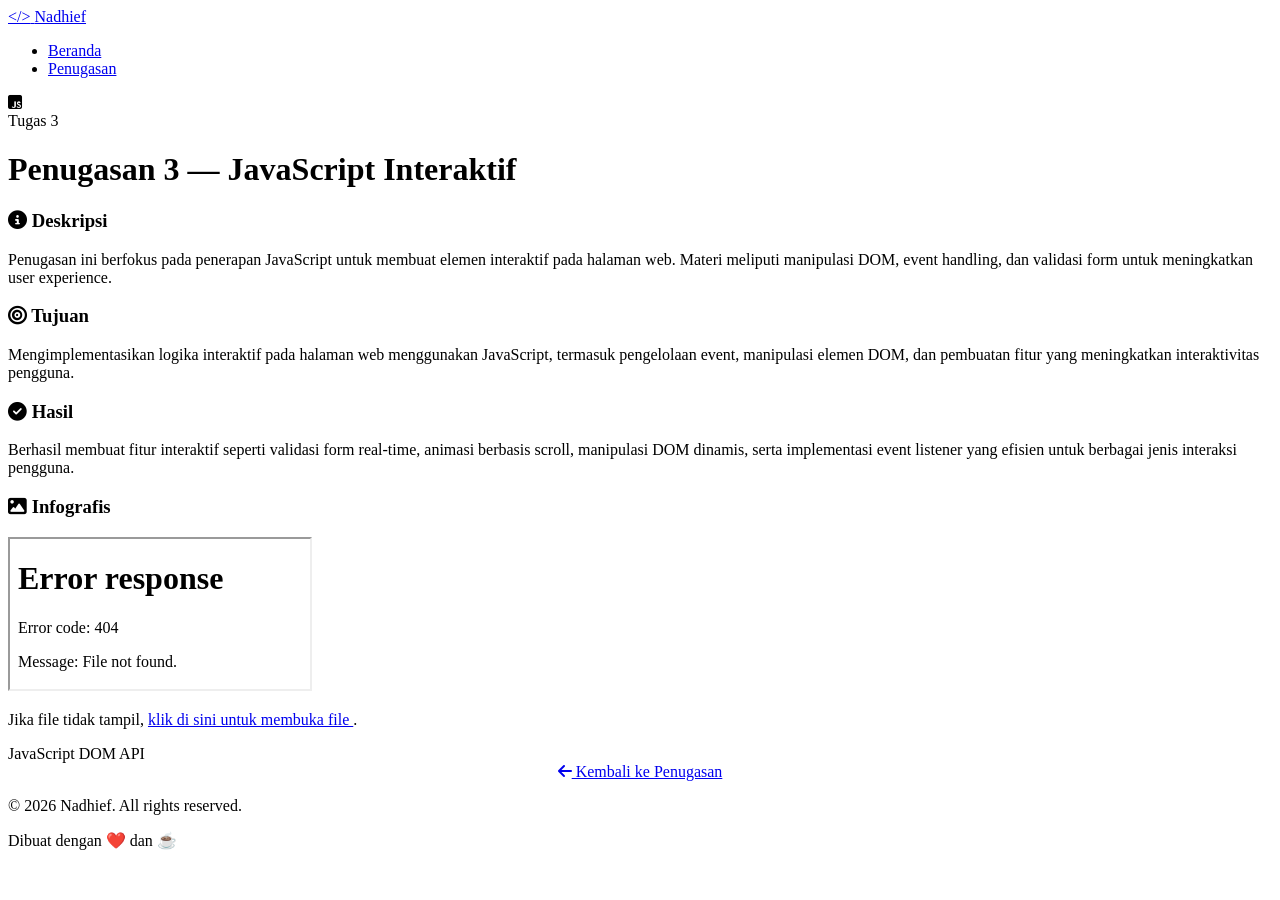
==== penugasan3.html @ 4822ac49 "Add files via upload" ====
<!DOCTYPE html>
<html lang="id">

<head>
    <meta charset="UTF-8" />
    <meta name="viewport" content="width=device-width, initial-scale=1.0" />
    <meta name="description" content="Penugasan 3 — JavaScript Interaktif" />
    <title>Penugasan 3 — Nadhief</title>

    <link rel="preconnect" href="https://fonts.googleapis.com" />
    <link rel="preconnect" href="https://fonts.gstatic.com" crossorigin />
    <link href="https://fonts.googleapis.com/css2?family=Inter:wght@300;400;500;600;700;800;900&display=swap"
        rel="stylesheet" />
    <link rel="stylesheet" href="https://cdnjs.cloudflare.com/ajax/libs/font-awesome/6.5.1/css/all.min.css" />
    <link rel="stylesheet" href="css/style.css" />
</head>

<body>

    <!-- Navbar -->
    <nav id="navbar" class="navbar scrolled">
        <div class="container navbar__inner">
            <a href="index.html" class="navbar__logo">
                <span class="navbar__logo-icon">&lt;/&gt;</span>
                <span class="navbar__logo-text">Nadhief</span>
            </a>
            <ul class="navbar__menu">
                <li class="navbar__menu-item"><a href="index.html#beranda">Beranda</a></li>
                <li class="navbar__menu-item"><a href="index.html#penugasan">Penugasan</a></li>
            </ul>
        </div>
    </nav>

    <!-- ============================================================
       DETAIL PENUGASAN 3
       Update konten di bawah sesuai tugas yang dikerjakan
       ============================================================ -->
    <main class="assignment-detail">
        <div class="container">
            <div class="assignment-detail__header reveal-up">
                <div class="assignment-detail__icon"><i class="fab fa-js-square"></i></div>
                <div class="assignment-detail__number">Tugas 3</div>
                <h1 class="assignment-detail__title">Penugasan 3 — JavaScript Interaktif</h1>
            </div>

            <div class="assignment-detail__content">
                <!-- Deskripsi -->
                <div class="assignment-detail__card reveal-up">
                    <h3><i class="fas fa-info-circle"></i> Deskripsi</h3>
                    <p>
                        Penugasan ini berfokus pada penerapan JavaScript untuk membuat elemen
                        interaktif pada halaman web. Materi meliputi manipulasi DOM, event handling,
                        dan validasi form untuk meningkatkan user experience.
                    </p>
                </div>

                <!-- Tujuan -->
                <div class="assignment-detail__card reveal-up">
                    <h3><i class="fas fa-bullseye"></i> Tujuan</h3>
                    <p>
                        Mengimplementasikan logika interaktif pada halaman web menggunakan JavaScript,
                        termasuk pengelolaan event, manipulasi elemen DOM, dan pembuatan fitur
                        yang meningkatkan interaktivitas pengguna.
                    </p>
                </div>

                <!-- Hasil -->
                <div class="assignment-detail__card reveal-up">
                    <h3><i class="fas fa-check-circle"></i> Hasil</h3>
                    <p>
                        Berhasil membuat fitur interaktif seperti validasi form real-time,
                        animasi berbasis scroll, manipulasi DOM dinamis, serta implementasi
                        event listener yang efisien untuk berbagai jenis interaksi pengguna.
                    </p>
                </div>

                <!-- File Tugas - Infografis -->
                <div class="assignment-detail__card assignment-detail__file-card reveal-up">
                    <h3><i class="fas fa-image"></i> Infografis</h3>
                    <div class="pdf-viewer">
                        <iframe src="Biru Ilustrasi Pendidikan Digital Infografis.pdf" class="pdf-viewer__frame"
                            title="Biru Ilustrasi Pendidikan Digital Infografis">
                        </iframe>
                        <p class="pdf-viewer__fallback">
                            Jika file tidak tampil,
                            <a href="Biru Ilustrasi Pendidikan Digital Infografis.pdf" target="_blank">
                                klik di sini untuk membuka file
                            </a>.
                        </p>
                    </div>
                </div>

                <!-- Tech Stack -->
                <div class="assignment-detail__tags reveal-up">
                    <span class="penugasan__tag">JavaScript</span>
                    <span class="penugasan__tag">DOM API</span>
                </div>

                <!-- Tombol kembali -->
                <div style="text-align: center;">
                    <a href="index.html#penugasan" class="assignment-detail__back reveal-up">
                        <i class="fas fa-arrow-left"></i> Kembali ke Penugasan
                    </a>
                </div>
            </div>
        </div>
    </main>

    <!-- Footer -->
    <footer class="footer">
        <div class="container footer__inner">
            <p class="footer__copyright">© 2026 Nadhief. All rights reserved.</p>
            <p class="footer__tagline">Dibuat dengan ❤️ dan ☕</p>
        </div>
    </footer>

    <script>
        document.addEventListener("DOMContentLoaded", () => {
            const reveals = document.querySelectorAll(".reveal-up, .reveal-left, .reveal-right, .reveal-scale");
            const observer = new IntersectionObserver((entries) => {
                entries.forEach(entry => {
                    if (entry.isIntersecting) entry.target.classList.add("visible");
                });
            }, { threshold: 0.1 });
            reveals.forEach(el => observer.observe(el));
        });
    </script>
</body>

</html>
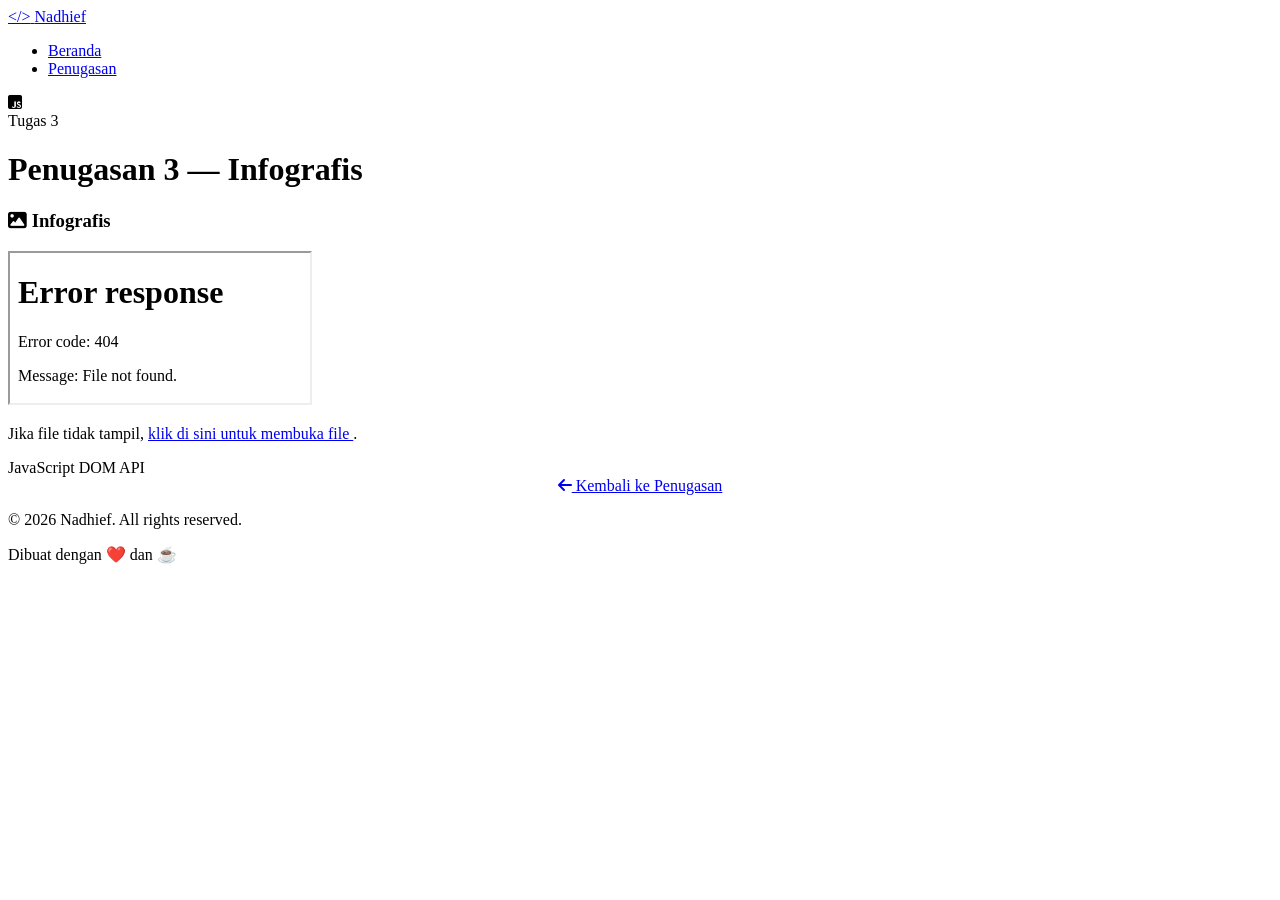
==== commit ecd85d3f: "Update assignment details and infographics" ====
--- a/penugasan3.html
+++ b/penugasan3.html
@@ -31,49 +31,16 @@
         </div>
     </nav>
 
-    <!-- ============================================================
-       DETAIL PENUGASAN 3
-       Update konten di bawah sesuai tugas yang dikerjakan
-       ============================================================ -->
+
     <main class="assignment-detail">
         <div class="container">
             <div class="assignment-detail__header reveal-up">
                 <div class="assignment-detail__icon"><i class="fab fa-js-square"></i></div>
                 <div class="assignment-detail__number">Tugas 3</div>
-                <h1 class="assignment-detail__title">Penugasan 3 — JavaScript Interaktif</h1>
+                <h1 class="assignment-detail__title">Penugasan 3 — Infografis</h1>
             </div>
 
-            <div class="assignment-detail__content">
-                <!-- Deskripsi -->
-                <div class="assignment-detail__card reveal-up">
-                    <h3><i class="fas fa-info-circle"></i> Deskripsi</h3>
-                    <p>
-                        Penugasan ini berfokus pada penerapan JavaScript untuk membuat elemen
-                        interaktif pada halaman web. Materi meliputi manipulasi DOM, event handling,
-                        dan validasi form untuk meningkatkan user experience.
-                    </p>
-                </div>
-
-                <!-- Tujuan -->
-                <div class="assignment-detail__card reveal-up">
-                    <h3><i class="fas fa-bullseye"></i> Tujuan</h3>
-                    <p>
-                        Mengimplementasikan logika interaktif pada halaman web menggunakan JavaScript,
-                        termasuk pengelolaan event, manipulasi elemen DOM, dan pembuatan fitur
-                        yang meningkatkan interaktivitas pengguna.
-                    </p>
-                </div>
-
-                <!-- Hasil -->
-                <div class="assignment-detail__card reveal-up">
-                    <h3><i class="fas fa-check-circle"></i> Hasil</h3>
-                    <p>
-                        Berhasil membuat fitur interaktif seperti validasi form real-time,
-                        animasi berbasis scroll, manipulasi DOM dinamis, serta implementasi
-                        event listener yang efisien untuk berbagai jenis interaksi pengguna.
-                    </p>
-                </div>
-
+         
                 <!-- File Tugas - Infografis -->
                 <div class="assignment-detail__card assignment-detail__file-card reveal-up">
                     <h3><i class="fas fa-image"></i> Infografis</h3>
@@ -127,4 +94,5 @@
     </script>
 </body>
 
-</html>+
+</html>
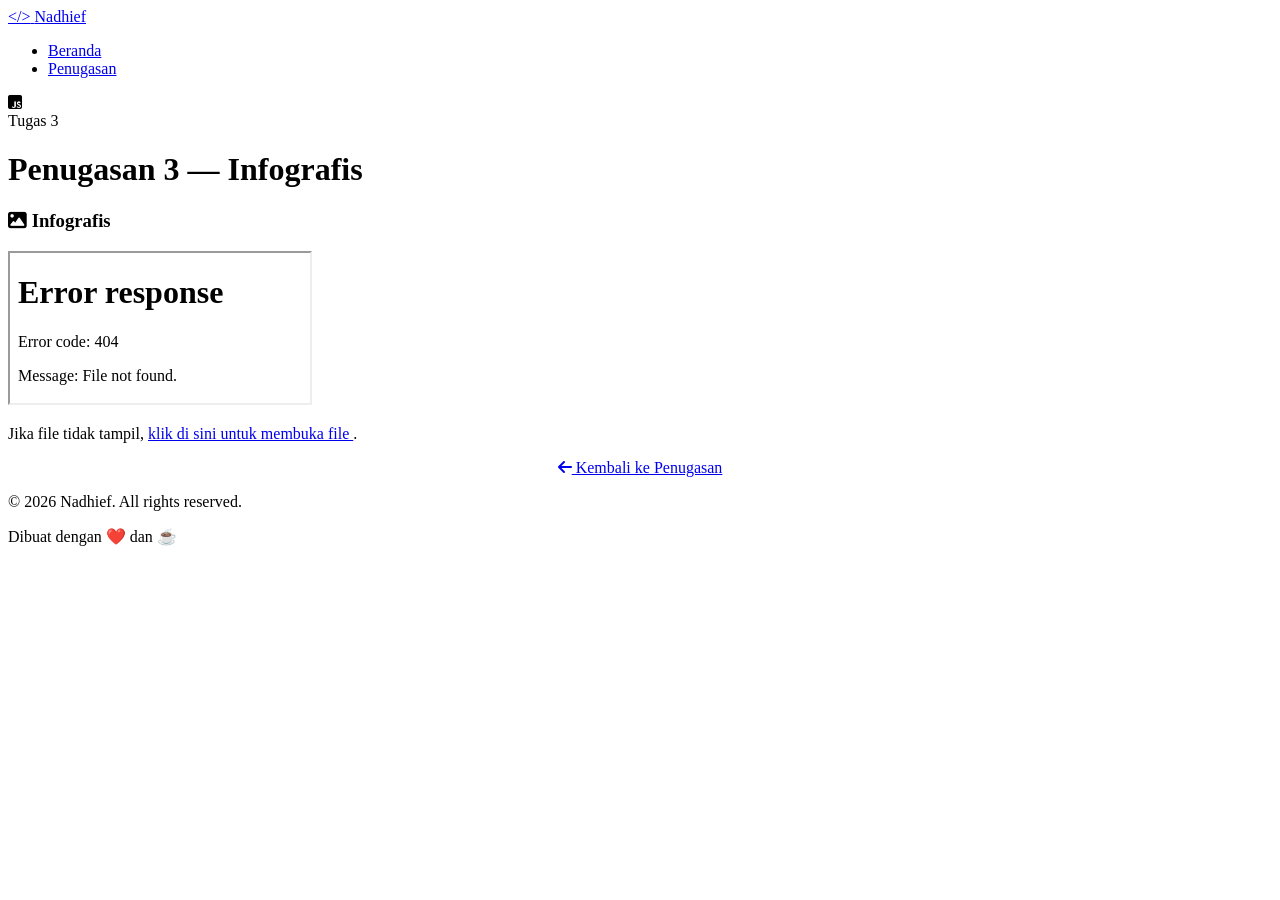
==== commit 151c94b3: "Update penugasan3.html" ====
--- a/penugasan3.html
+++ b/penugasan3.html
@@ -57,11 +57,6 @@
                     </div>
                 </div>
 
-                <!-- Tech Stack -->
-                <div class="assignment-detail__tags reveal-up">
-                    <span class="penugasan__tag">JavaScript</span>
-                    <span class="penugasan__tag">DOM API</span>
-                </div>
 
                 <!-- Tombol kembali -->
                 <div style="text-align: center;">
@@ -96,3 +91,4 @@
 
 
 </html>
+
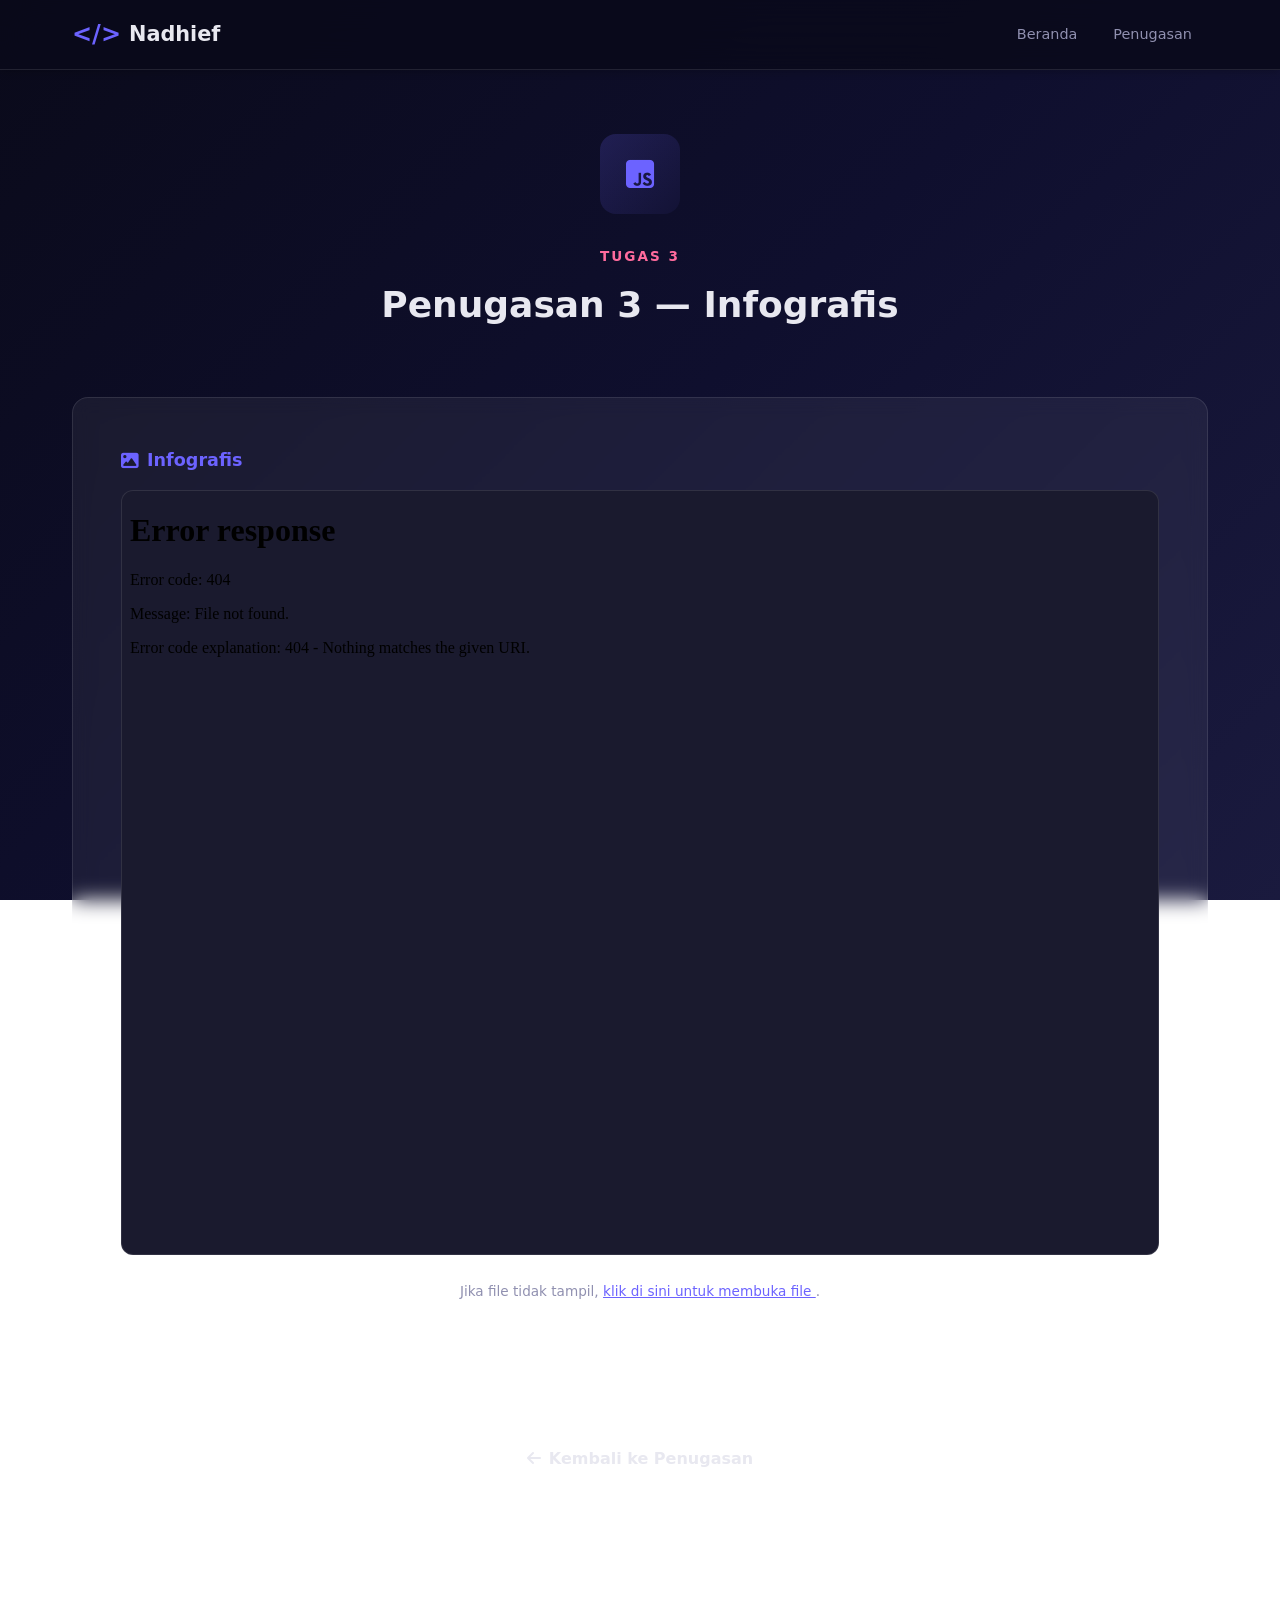
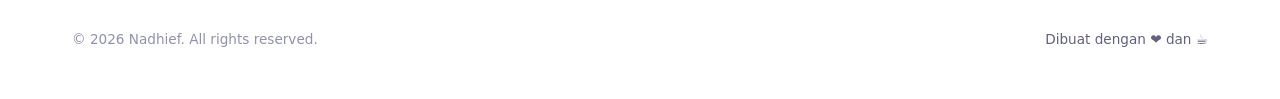
==== commit 82ba1c1c: "koreksi peletakkan file salah" ====
--- a/penugasan3.html
+++ b/penugasan3.html
@@ -12,7 +12,7 @@
     <link href="https://fonts.googleapis.com/css2?family=Inter:wght@300;400;500;600;700;800;900&display=swap"
         rel="stylesheet" />
     <link rel="stylesheet" href="https://cdnjs.cloudflare.com/ajax/libs/font-awesome/6.5.1/css/all.min.css" />
-    <link rel="stylesheet" href="css/style.css" />
+    <link rel="stylesheet" href="style.css" />
 </head>
 
 <body>
@@ -40,31 +40,31 @@
                 <h1 class="assignment-detail__title">Penugasan 3 — Infografis</h1>
             </div>
 
-         
-                <!-- File Tugas - Infografis -->
-                <div class="assignment-detail__card assignment-detail__file-card reveal-up">
-                    <h3><i class="fas fa-image"></i> Infografis</h3>
-                    <div class="pdf-viewer">
-                        <iframe src="Biru Ilustrasi Pendidikan Digital Infografis.pdf" class="pdf-viewer__frame"
-                            title="Biru Ilustrasi Pendidikan Digital Infografis">
-                        </iframe>
-                        <p class="pdf-viewer__fallback">
-                            Jika file tidak tampil,
-                            <a href="Biru Ilustrasi Pendidikan Digital Infografis.pdf" target="_blank">
-                                klik di sini untuk membuka file
-                            </a>.
-                        </p>
-                    </div>
+
+            <!-- File Tugas - Infografis -->
+            <div class="assignment-detail__card assignment-detail__file-card reveal-up">
+                <h3><i class="fas fa-image"></i> Infografis</h3>
+                <div class="pdf-viewer">
+                    <iframe src="Biru Ilustrasi Pendidikan Digital Infografis.pdf" class="pdf-viewer__frame"
+                        title="Biru Ilustrasi Pendidikan Digital Infografis">
+                    </iframe>
+                    <p class="pdf-viewer__fallback">
+                        Jika file tidak tampil,
+                        <a href="Biru Ilustrasi Pendidikan Digital Infografis.pdf" target="_blank">
+                            klik di sini untuk membuka file
+                        </a>.
+                    </p>
                 </div>
+            </div>
 
 
-                <!-- Tombol kembali -->
-                <div style="text-align: center;">
-                    <a href="index.html#penugasan" class="assignment-detail__back reveal-up">
-                        <i class="fas fa-arrow-left"></i> Kembali ke Penugasan
-                    </a>
-                </div>
+            <!-- Tombol kembali -->
+            <div style="text-align: center;">
+                <a href="index.html#penugasan" class="assignment-detail__back reveal-up">
+                    <i class="fas fa-arrow-left"></i> Kembali ke Penugasan
+                </a>
             </div>
+        </div>
         </div>
     </main>
 
@@ -91,4 +91,3 @@
 
 
 </html>
-
--- a/style.css
+++ b/style.css
@@ -0,0 +1,1830 @@
+/**
+ * ============================================================
+ *  STYLE.CSS — Design System & Styling Website Portofolio
+ * ============================================================
+ *  Struktur file:
+ *  1. CSS Custom Properties (variabel warna, font, dll)
+ *  2. Reset & Base Styles
+ *  3. Utility Classes
+ *  4. Loader
+ *  5. Navbar
+ *  6. Hero / Beranda
+ *  7. Section Common
+ *  8. Profil Diri
+ *  9. Skill & Minat
+ * 10. Penugasan
+ * 11. Portofolio
+ * 12. Kontak
+ * 13. Footer
+ * 14. Animations & Scroll Reveal
+ * 15. Responsive (Mobile / Tablet)
+ *
+ *  CARA UPDATE WARNA / TEMA:
+ *  Ubah variabel di bawah bagian ":root" untuk mengganti
+ *  warna utama, font, dan spacing secara global.
+ * ============================================================
+ */
+
+/* ──────────────────────────────────────────────
+ *  1. CSS CUSTOM PROPERTIES
+ *  Update tema warna di sini
+ * ────────────────────────────────────────────── */
+:root {
+  /* Warna utama */
+  --clr-primary: #6C63FF;
+  --clr-primary-rgb: 108, 99, 255;
+  --clr-secondary: #FF6B9D;
+  --clr-accent: #00D4AA;
+
+  /* Background gradients */
+  --clr-bg-start: #0a0a1a;
+  --clr-bg-mid: #0f0f2e;
+  --clr-bg-end: #1a1a3e;
+
+  /* Surface / Card */
+  --clr-surface: rgba(255, 255, 255, 0.04);
+  --clr-surface-hover: rgba(255, 255, 255, 0.08);
+  --clr-glass: rgba(255, 255, 255, 0.06);
+  --clr-glass-border: rgba(255, 255, 255, 0.1);
+
+  /* Teks */
+  --clr-text: #e8e8f0;
+  --clr-text-muted: #9090b0;
+  --clr-text-dim: #606080;
+
+  /* Font */
+  --font-main: 'Inter', system-ui, -apple-system, sans-serif;
+
+  /* Spacing */
+  --space-xs: 0.25rem;
+  --space-sm: 0.5rem;
+  --space-md: 1rem;
+  --space-lg: 1.5rem;
+  --space-xl: 2rem;
+  --space-2xl: 3rem;
+  --space-3xl: 4rem;
+  --space-4xl: 6rem;
+
+  /* Border radius */
+  --radius-sm: 8px;
+  --radius-md: 12px;
+  --radius-lg: 16px;
+  --radius-xl: 24px;
+  --radius-full: 50%;
+
+  /* Shadow */
+  --shadow-sm: 0 2px 8px rgba(0, 0, 0, 0.2);
+  --shadow-md: 0 4px 16px rgba(0, 0, 0, 0.3);
+  --shadow-lg: 0 8px 32px rgba(0, 0, 0, 0.4);
+  --shadow-glow: 0 0 20px rgba(var(--clr-primary-rgb), 0.3);
+
+  /* Transition */
+  --transition-fast: 0.2s ease;
+  --transition-normal: 0.3s ease;
+  --transition-slow: 0.5s ease;
+
+  /* Navbar height */
+  --navbar-h: 70px;
+}
+
+/* ──────────────────────────────────────────────
+ *  2. RESET & BASE
+ * ────────────────────────────────────────────── */
+*,
+*::before,
+*::after {
+  margin: 0;
+  padding: 0;
+  box-sizing: border-box;
+}
+
+html {
+  scroll-behavior: smooth;
+  scroll-padding-top: var(--navbar-h);
+}
+
+body {
+  font-family: var(--font-main);
+  font-size: 16px;
+  line-height: 1.6;
+  color: var(--clr-text);
+  background: linear-gradient(135deg, var(--clr-bg-start), var(--clr-bg-mid), var(--clr-bg-end));
+  background-attachment: fixed;
+  min-height: 100vh;
+  overflow-x: hidden;
+}
+
+a {
+  color: var(--clr-primary);
+  text-decoration: none;
+  transition: color var(--transition-fast);
+}
+
+a:hover {
+  color: var(--clr-secondary);
+}
+
+img {
+  max-width: 100%;
+  display: block;
+}
+
+ul,
+ol {
+  list-style: none;
+}
+
+/* ──────────────────────────────────────────────
+ *  3. UTILITY CLASSES
+ * ────────────────────────────────────────────── */
+.container {
+  width: 100%;
+  max-width: 1200px;
+  margin: 0 auto;
+  padding: 0 var(--space-xl);
+}
+
+.btn {
+  display: inline-flex;
+  align-items: center;
+  gap: var(--space-sm);
+  padding: 0.75rem 1.75rem;
+  border-radius: var(--radius-md);
+  font-family: var(--font-main);
+  font-size: 0.95rem;
+  font-weight: 600;
+  cursor: pointer;
+  border: none;
+  transition: all var(--transition-normal);
+  text-decoration: none;
+}
+
+.btn--primary {
+  background: linear-gradient(135deg, var(--clr-primary), #8b83ff);
+  color: #fff;
+  box-shadow: var(--shadow-glow);
+}
+
+.btn--primary:hover {
+  transform: translateY(-2px);
+  box-shadow: 0 0 30px rgba(var(--clr-primary-rgb), 0.5);
+  color: #fff;
+}
+
+.btn--outline {
+  background: transparent;
+  color: var(--clr-text);
+  border: 2px solid var(--clr-glass-border);
+  backdrop-filter: blur(4px);
+}
+
+.btn--outline:hover {
+  border-color: var(--clr-primary);
+  color: var(--clr-primary);
+  transform: translateY(-2px);
+}
+
+/* ──────────────────────────────────────────────
+ *  4. LOADER
+ * ────────────────────────────────────────────── */
+.loader {
+  position: fixed;
+  inset: 0;
+  z-index: 9999;
+  display: flex;
+  flex-direction: column;
+  align-items: center;
+  justify-content: center;
+  background: var(--clr-bg-start);
+  transition: opacity 0.5s ease, visibility 0.5s ease;
+}
+
+.loader.hidden {
+  opacity: 0;
+  visibility: hidden;
+}
+
+.loader__spinner {
+  width: 48px;
+  height: 48px;
+  border: 3px solid var(--clr-glass-border);
+  border-top-color: var(--clr-primary);
+  border-radius: 50%;
+  animation: spin 0.8s linear infinite;
+}
+
+.loader__text {
+  margin-top: var(--space-md);
+  color: var(--clr-text-muted);
+  font-size: 0.9rem;
+}
+
+@keyframes spin {
+  to {
+    transform: rotate(360deg);
+  }
+}
+
+/* ──────────────────────────────────────────────
+ *  5. NAVBAR
+ * ────────────────────────────────────────────── */
+.navbar {
+  position: fixed;
+  top: 0;
+  left: 0;
+  width: 100%;
+  height: var(--navbar-h);
+  z-index: 1000;
+  transition: all var(--transition-normal);
+}
+
+.navbar.scrolled {
+  background: rgba(10, 10, 26, 0.85);
+  backdrop-filter: blur(20px);
+  border-bottom: 1px solid var(--clr-glass-border);
+  box-shadow: var(--shadow-sm);
+}
+
+.navbar__inner {
+  display: flex;
+  align-items: center;
+  justify-content: space-between;
+  height: 100%;
+}
+
+.navbar__logo {
+  display: flex;
+  align-items: center;
+  gap: var(--space-sm);
+  font-size: 1.3rem;
+  font-weight: 700;
+  color: var(--clr-text);
+  text-decoration: none;
+}
+
+.navbar__logo:hover {
+  color: var(--clr-primary);
+}
+
+.navbar__logo-icon {
+  color: var(--clr-primary);
+  font-size: 1.5rem;
+}
+
+.navbar__menu {
+  display: flex;
+  align-items: center;
+  gap: var(--space-xs);
+}
+
+.navbar__menu-item a {
+  display: block;
+  padding: 0.5rem 1rem;
+  color: var(--clr-text-muted);
+  font-size: 0.9rem;
+  font-weight: 500;
+  border-radius: var(--radius-sm);
+  transition: all var(--transition-fast);
+}
+
+.navbar__menu-item a:hover,
+.navbar__menu-item a.active {
+  color: var(--clr-primary);
+  background: rgba(var(--clr-primary-rgb), 0.1);
+}
+
+/* Hamburger */
+.navbar__toggle {
+  display: none;
+  flex-direction: column;
+  justify-content: center;
+  gap: 5px;
+  width: 32px;
+  height: 32px;
+  background: none;
+  border: none;
+  cursor: pointer;
+  padding: 0;
+}
+
+.navbar__toggle-line {
+  display: block;
+  width: 100%;
+  height: 2px;
+  background: var(--clr-text);
+  border-radius: 2px;
+  transition: all var(--transition-fast);
+}
+
+.navbar__toggle.open .navbar__toggle-line:nth-child(1) {
+  transform: translateY(7px) rotate(45deg);
+}
+
+.navbar__toggle.open .navbar__toggle-line:nth-child(2) {
+  opacity: 0;
+}
+
+.navbar__toggle.open .navbar__toggle-line:nth-child(3) {
+  transform: translateY(-7px) rotate(-45deg);
+}
+
+/* ──────────────────────────────────────────────
+ *  6. HERO / BERANDA
+ * ────────────────────────────────────────────── */
+.hero {
+  position: relative;
+  min-height: 100vh;
+  display: flex;
+  align-items: center;
+  justify-content: center;
+  overflow: hidden;
+}
+
+.hero__particles {
+  position: absolute;
+  inset: 0;
+  pointer-events: none;
+}
+
+.hero__particle {
+  position: absolute;
+  width: 4px;
+  height: 4px;
+  background: rgba(var(--clr-primary-rgb), 0.4);
+  border-radius: 50%;
+  animation: floatParticle 6s ease-in-out infinite;
+}
+
+@keyframes floatParticle {
+
+  0%,
+  100% {
+    transform: translateY(0) scale(1);
+    opacity: 0.4;
+  }
+
+  50% {
+    transform: translateY(-30px) scale(1.5);
+    opacity: 1;
+  }
+}
+
+.hero__content {
+  text-align: center;
+  z-index: 1;
+}
+
+.hero__greeting {
+  font-size: 1.25rem;
+  color: var(--clr-text-muted);
+  font-weight: 400;
+  margin-bottom: var(--space-sm);
+}
+
+.hero__name {
+  font-size: clamp(2.5rem, 8vw, 5rem);
+  font-weight: 900;
+  background: linear-gradient(135deg, var(--clr-primary), var(--clr-secondary), var(--clr-accent));
+  -webkit-background-clip: text;
+  -webkit-text-fill-color: transparent;
+  background-clip: text;
+  line-height: 1.1;
+  margin-bottom: var(--space-md);
+}
+
+.hero__typing-wrapper {
+  font-size: clamp(1.1rem, 3vw, 1.5rem);
+  color: var(--clr-text-muted);
+  margin-bottom: var(--space-lg);
+  min-height: 2rem;
+}
+
+.hero__typing-text {
+  color: var(--clr-primary);
+  font-weight: 600;
+}
+
+.hero__typing-cursor {
+  animation: blink 0.7s step-end infinite;
+  color: var(--clr-primary);
+  font-weight: 300;
+}
+
+@keyframes blink {
+  50% {
+    opacity: 0;
+  }
+}
+
+.hero__subtitle {
+  font-size: 1.05rem;
+  color: var(--clr-text-muted);
+  max-width: 600px;
+  margin: 0 auto var(--space-2xl);
+  line-height: 1.7;
+}
+
+.hero__cta {
+  display: flex;
+  gap: var(--space-md);
+  justify-content: center;
+  flex-wrap: wrap;
+}
+
+/* Scroll indicator */
+.hero__scroll-indicator {
+  position: absolute;
+  bottom: 2rem;
+  left: 50%;
+  transform: translateX(-50%);
+  display: flex;
+  flex-direction: column;
+  align-items: center;
+  gap: var(--space-sm);
+  color: var(--clr-text-dim);
+  font-size: 0.75rem;
+  text-decoration: none;
+  animation: bobUpDown 2s ease-in-out infinite;
+}
+
+.hero__scroll-mouse {
+  width: 24px;
+  height: 38px;
+  border: 2px solid var(--clr-text-dim);
+  border-radius: 12px;
+  position: relative;
+}
+
+.hero__scroll-wheel {
+  position: absolute;
+  top: 6px;
+  left: 50%;
+  transform: translateX(-50%);
+  width: 4px;
+  height: 8px;
+  background: var(--clr-primary);
+  border-radius: 2px;
+  animation: scrollWheel 1.5s ease-in-out infinite;
+}
+
+@keyframes scrollWheel {
+  0% {
+    opacity: 1;
+    transform: translateX(-50%) translateY(0);
+  }
+
+  100% {
+    opacity: 0;
+    transform: translateX(-50%) translateY(12px);
+  }
+}
+
+@keyframes bobUpDown {
+
+  0%,
+  100% {
+    transform: translateX(-50%) translateY(0);
+  }
+
+  50% {
+    transform: translateX(-50%) translateY(-8px);
+  }
+}
+
+/* ──────────────────────────────────────────────
+ *  7. SECTION COMMON
+ * ────────────────────────────────────────────── */
+.section {
+  padding: var(--space-4xl) 0;
+  position: relative;
+}
+
+.section:nth-child(even)::before {
+  content: '';
+  position: absolute;
+  inset: 0;
+  background: rgba(255, 255, 255, 0.01);
+  pointer-events: none;
+}
+
+.section__title {
+  font-size: clamp(1.75rem, 4vw, 2.25rem);
+  font-weight: 800;
+  text-align: center;
+  margin-bottom: var(--space-sm);
+  display: flex;
+  align-items: center;
+  justify-content: center;
+  gap: var(--space-md);
+}
+
+.section__title-icon {
+  display: inline-flex;
+  align-items: center;
+  justify-content: center;
+  width: 48px;
+  height: 48px;
+  background: linear-gradient(135deg, var(--clr-primary), var(--clr-secondary));
+  border-radius: var(--radius-md);
+  font-size: 1.2rem;
+  color: #fff;
+}
+
+.section__subtitle {
+  text-align: center;
+  color: var(--clr-text-muted);
+  font-size: 1.05rem;
+  margin-bottom: var(--space-3xl);
+}
+
+/* ──────────────────────────────────────────────
+ *  8. PROFIL DIRI — Bento Grid Layout
+ * ────────────────────────────────────────────── */
+
+/* Bento grid: 3 kolom layout asimetris */
+.profil__bento {
+  display: grid;
+  grid-template-columns: 320px 1fr 1fr;
+  grid-template-rows: auto auto;
+  gap: var(--space-lg);
+}
+
+/* ---- Semua card berbagi style dasar ---- */
+.profil__bento-card {
+  background: var(--clr-glass);
+  border: 1px solid var(--clr-glass-border);
+  border-radius: var(--radius-lg);
+  padding: var(--space-2xl);
+  backdrop-filter: blur(12px);
+  transition: all var(--transition-normal);
+}
+
+.profil__bento-card:hover {
+  background: var(--clr-surface-hover);
+  border-color: rgba(var(--clr-primary-rgb), 0.25);
+  transform: translateY(-4px);
+  box-shadow: var(--shadow-lg);
+}
+
+/* ---- Card 1: Avatar — tall, spans 2 rows ---- */
+.profil__bento-card--avatar {
+  grid-row: 1 / 3;
+  display: flex;
+  flex-direction: column;
+  align-items: center;
+  justify-content: center;
+  text-align: center;
+  background: linear-gradient(160deg, rgba(var(--clr-primary-rgb), 0.08), var(--clr-glass));
+}
+
+.profil__bento-avatar {
+  width: 160px;
+  height: 160px;
+  border-radius: var(--radius-full);
+  background: linear-gradient(135deg, var(--clr-primary), var(--clr-secondary));
+  display: flex;
+  align-items: center;
+  justify-content: center;
+  font-size: 4rem;
+  font-weight: 900;
+  color: #fff;
+  margin-bottom: var(--space-xl);
+  overflow: hidden;
+  box-shadow: 0 0 40px rgba(var(--clr-primary-rgb), 0.25);
+  position: relative;
+}
+
+.profil__bento-avatar img {
+  width: 100%;
+  height: 100%;
+  object-fit: cover;
+  object-position: center;
+}
+
+.profil__bento-name {
+  font-size: 1.5rem;
+  font-weight: 800;
+  margin-bottom: var(--space-xs);
+}
+
+.profil__bento-title {
+  color: var(--clr-primary);
+  font-size: 0.9rem;
+  font-weight: 600;
+  margin-bottom: var(--space-xl);
+}
+
+.profil__bento-social {
+  display: flex;
+  gap: var(--space-sm);
+}
+
+.profil__bento-social a {
+  width: 40px;
+  height: 40px;
+  display: flex;
+  align-items: center;
+  justify-content: center;
+  background: rgba(var(--clr-primary-rgb), 0.1);
+  border: 1px solid var(--clr-glass-border);
+  border-radius: var(--radius-sm);
+  color: var(--clr-text-muted);
+  font-size: 1rem;
+  transition: all var(--transition-fast);
+  text-decoration: none;
+}
+
+.profil__bento-social a:hover {
+  background: var(--clr-primary);
+  color: #fff;
+  border-color: var(--clr-primary);
+  transform: translateY(-2px);
+}
+
+/* ---- Card 2: Bio ---- */
+.profil__bento-card--bio {
+  grid-column: 2 / 4;
+}
+
+.profil__bento-card-header {
+  display: flex;
+  align-items: center;
+  gap: var(--space-md);
+  margin-bottom: var(--space-lg);
+  color: var(--clr-primary);
+  font-weight: 700;
+  font-size: 1.1rem;
+}
+
+.profil__bento-card-header i {
+  font-size: 1.3rem;
+  opacity: 0.7;
+}
+
+.profil__bento-bio {
+  font-size: 1rem;
+  color: var(--clr-text-muted);
+  line-height: 1.9;
+}
+
+/* ---- Card 3: Detail items ---- */
+.profil__bento-card--details {
+  display: grid;
+  grid-template-columns: 1fr 1fr;
+  gap: var(--space-md);
+  padding: var(--space-lg);
+}
+
+.profil__detail-item {
+  display: flex;
+  align-items: center;
+  gap: var(--space-md);
+  padding: var(--space-md);
+  background: rgba(var(--clr-primary-rgb), 0.05);
+  border-radius: var(--radius-md);
+  transition: background var(--transition-fast);
+}
+
+.profil__detail-item:hover {
+  background: rgba(var(--clr-primary-rgb), 0.12);
+}
+
+.profil__detail-icon {
+  width: 38px;
+  height: 38px;
+  display: flex;
+  align-items: center;
+  justify-content: center;
+  background: linear-gradient(135deg, var(--clr-primary), var(--clr-secondary));
+  border-radius: var(--radius-sm);
+  color: #fff;
+  font-size: 0.85rem;
+  flex-shrink: 0;
+}
+
+.profil__detail-label {
+  font-size: 0.7rem;
+  color: var(--clr-text-dim);
+  text-transform: uppercase;
+  letter-spacing: 0.8px;
+}
+
+.profil__detail-value {
+  font-weight: 600;
+  font-size: 0.9rem;
+}
+
+/* ---- Card 4: Statistik ---- */
+.profil__bento-card--stats {
+  display: flex;
+  justify-content: space-around;
+  align-items: center;
+  padding: var(--space-xl);
+  background: linear-gradient(135deg, rgba(var(--clr-primary-rgb), 0.12), var(--clr-glass));
+}
+
+.profil__bento-stat {
+  text-align: center;
+}
+
+.profil__bento-stat-number {
+  display: block;
+  font-size: 2.25rem;
+  font-weight: 900;
+  background: linear-gradient(135deg, var(--clr-primary), var(--clr-accent));
+  -webkit-background-clip: text;
+  -webkit-text-fill-color: transparent;
+  background-clip: text;
+  line-height: 1.2;
+}
+
+.profil__bento-stat-label {
+  font-size: 0.8rem;
+  color: var(--clr-text-muted);
+  font-weight: 500;
+}
+
+/* ---- Card 5: CTA ---- */
+.profil__bento-card--cta {
+  display: flex;
+  align-items: center;
+  justify-content: space-between;
+  background: linear-gradient(135deg, rgba(var(--clr-primary-rgb), 0.15), var(--clr-glass));
+  overflow: hidden;
+  position: relative;
+}
+
+.profil__bento-cta-content p {
+  color: var(--clr-text-muted);
+  font-size: 0.95rem;
+  margin-bottom: var(--space-md);
+}
+
+.profil__bento-cta-decoration {
+  font-size: 4rem;
+  color: rgba(var(--clr-primary-rgb), 0.1);
+  position: absolute;
+  right: 20px;
+  bottom: 10px;
+  pointer-events: none;
+}
+
+/* ──────────────────────────────────────────────
+ *  9. SKILL & MINAT
+ * ────────────────────────────────────────────── */
+.skill__grid {
+  display: grid;
+  grid-template-columns: repeat(2, 1fr);
+  gap: var(--space-lg);
+  margin-bottom: var(--space-3xl);
+}
+
+.skill__item {
+  background: var(--clr-glass);
+  border: 1px solid var(--clr-glass-border);
+  border-radius: var(--radius-md);
+  padding: var(--space-lg);
+  backdrop-filter: blur(10px);
+  transition: all var(--transition-normal);
+}
+
+.skill__item:hover {
+  background: var(--clr-surface-hover);
+  transform: translateY(-3px);
+  box-shadow: var(--shadow-md);
+}
+
+.skill__header {
+  display: flex;
+  align-items: center;
+  justify-content: space-between;
+  margin-bottom: var(--space-md);
+}
+
+.skill__name-wrapper {
+  display: flex;
+  align-items: center;
+  gap: var(--space-md);
+}
+
+.skill__icon {
+  font-size: 1.5rem;
+}
+
+.skill__name {
+  font-weight: 600;
+  font-size: 1rem;
+}
+
+.skill__level-text {
+  font-weight: 700;
+  font-size: 0.9rem;
+  color: var(--clr-primary);
+}
+
+.skill__bar {
+  height: 8px;
+  background: rgba(255, 255, 255, 0.06);
+  border-radius: 4px;
+  overflow: hidden;
+}
+
+.skill__bar-fill {
+  height: 100%;
+  width: 0;
+  border-radius: 4px;
+  transition: width 1.2s cubic-bezier(0.25, 0.46, 0.45, 0.94);
+  position: relative;
+}
+
+.skill__bar-fill::after {
+  content: '';
+  position: absolute;
+  right: 0;
+  top: 0;
+  width: 12px;
+  height: 100%;
+  background: rgba(255, 255, 255, 0.4);
+  border-radius: 50%;
+  filter: blur(2px);
+}
+
+/* Interest cards */
+.skill__interest-title {
+  font-size: 1.3rem;
+  font-weight: 700;
+  text-align: center;
+  margin-bottom: var(--space-xl);
+}
+
+.skill__interests {
+  display: grid;
+  grid-template-columns: repeat(4, 1fr);
+  gap: var(--space-lg);
+}
+
+.skill__interest-card {
+  background: var(--clr-glass);
+  border: 1px solid var(--clr-glass-border);
+  border-radius: var(--radius-md);
+  padding: var(--space-xl) var(--space-lg);
+  text-align: center;
+  backdrop-filter: blur(10px);
+  transition: all var(--transition-normal);
+}
+
+.skill__interest-card:hover {
+  background: var(--clr-surface-hover);
+  transform: translateY(-4px);
+  border-color: rgba(var(--clr-primary-rgb), 0.3);
+  box-shadow: var(--shadow-glow);
+}
+
+.skill__interest-icon {
+  font-size: 2.5rem;
+  color: var(--clr-primary);
+  margin-bottom: var(--space-md);
+}
+
+.skill__interest-name {
+  font-weight: 600;
+  font-size: 0.95rem;
+}
+
+/* ──────────────────────────────────────────────
+ * 10. PENUGASAN
+ * ────────────────────────────────────────────── */
+.penugasan__grid {
+  display: grid;
+  grid-template-columns: repeat(3, 1fr);
+  gap: var(--space-xl);
+}
+
+.penugasan__card {
+  background: var(--clr-glass);
+  border: 1px solid var(--clr-glass-border);
+  border-radius: var(--radius-lg);
+  padding: var(--space-2xl);
+  backdrop-filter: blur(10px);
+  transition: all var(--transition-normal);
+  display: flex;
+  flex-direction: column;
+  position: relative;
+  overflow: hidden;
+}
+
+.penugasan__card::before {
+  content: '';
+  position: absolute;
+  top: 0;
+  left: 0;
+  right: 0;
+  height: 4px;
+  background: linear-gradient(90deg, var(--clr-primary), var(--clr-secondary));
+  transform: scaleX(0);
+  transition: transform var(--transition-normal);
+}
+
+.penugasan__card:hover {
+  transform: translateY(-5px);
+  box-shadow: var(--shadow-lg);
+  border-color: rgba(var(--clr-primary-rgb), 0.3);
+}
+
+.penugasan__card:hover::before {
+  transform: scaleX(1);
+}
+
+.penugasan__card-icon {
+  width: 56px;
+  height: 56px;
+  display: flex;
+  align-items: center;
+  justify-content: center;
+  background: linear-gradient(135deg, rgba(var(--clr-primary-rgb), 0.2), rgba(var(--clr-primary-rgb), 0.05));
+  border-radius: var(--radius-md);
+  font-size: 1.5rem;
+  color: var(--clr-primary);
+  margin-bottom: var(--space-lg);
+}
+
+.penugasan__card-number {
+  font-size: 0.75rem;
+  font-weight: 700;
+  color: var(--clr-secondary);
+  text-transform: uppercase;
+  letter-spacing: 1.5px;
+  margin-bottom: var(--space-sm);
+}
+
+.penugasan__card-title {
+  font-size: 1.2rem;
+  font-weight: 700;
+  margin-bottom: var(--space-md);
+}
+
+.penugasan__card-desc {
+  color: var(--clr-text-muted);
+  font-size: 0.9rem;
+  line-height: 1.6;
+  flex-grow: 1;
+  margin-bottom: var(--space-lg);
+}
+
+.penugasan__card-tags {
+  display: flex;
+  flex-wrap: wrap;
+  gap: var(--space-sm);
+  margin-bottom: var(--space-lg);
+}
+
+.penugasan__tag {
+  padding: 0.25rem 0.75rem;
+  background: rgba(var(--clr-primary-rgb), 0.1);
+  color: var(--clr-primary);
+  border-radius: var(--radius-sm);
+  font-size: 0.75rem;
+  font-weight: 500;
+}
+
+.penugasan__card-link {
+  display: inline-flex;
+  align-items: center;
+  gap: var(--space-sm);
+  font-weight: 600;
+  font-size: 0.9rem;
+  color: var(--clr-primary);
+  transition: gap var(--transition-fast);
+}
+
+.penugasan__card-link:hover {
+  gap: var(--space-md);
+}
+
+/* ──────────────────────────────────────────────
+ * 11. PORTOFOLIO
+ * ────────────────────────────────────────────── */
+.portofolio__filters {
+  display: flex;
+  justify-content: center;
+  gap: var(--space-sm);
+  margin-bottom: var(--space-2xl);
+  flex-wrap: wrap;
+}
+
+.portofolio__filter-btn {
+  padding: 0.5rem 1.25rem;
+  border-radius: var(--radius-sm);
+  background: var(--clr-glass);
+  border: 1px solid var(--clr-glass-border);
+  color: var(--clr-text-muted);
+  font-family: var(--font-main);
+  font-size: 0.9rem;
+  font-weight: 500;
+  cursor: pointer;
+  transition: all var(--transition-fast);
+}
+
+.portofolio__filter-btn:hover,
+.portofolio__filter-btn.active {
+  background: var(--clr-primary);
+  color: #fff;
+  border-color: var(--clr-primary);
+}
+
+.portofolio__grid {
+  display: grid;
+  grid-template-columns: repeat(3, 1fr);
+  gap: var(--space-xl);
+  margin-bottom: var(--space-3xl);
+}
+
+.portofolio__card {
+  background: var(--clr-glass);
+  border: 1px solid var(--clr-glass-border);
+  border-radius: var(--radius-lg);
+  overflow: hidden;
+  backdrop-filter: blur(10px);
+  transition: all var(--transition-normal);
+}
+
+.portofolio__card:hover {
+  transform: translateY(-5px);
+  box-shadow: var(--shadow-lg);
+  border-color: rgba(var(--clr-primary-rgb), 0.3);
+}
+
+.portofolio__card-image {
+  height: 200px;
+  background: linear-gradient(135deg, rgba(var(--clr-primary-rgb), 0.3), rgba(108, 99, 255, 0.1));
+  display: flex;
+  align-items: center;
+  justify-content: center;
+  font-size: 3rem;
+  color: rgba(var(--clr-primary-rgb), 0.5);
+  position: relative;
+  overflow: hidden;
+}
+
+.portofolio__card-image img {
+  width: 100%;
+  height: 100%;
+  object-fit: cover;
+}
+
+.portofolio__card-overlay {
+  position: absolute;
+  inset: 0;
+  background: rgba(10, 10, 26, 0.85);
+  display: flex;
+  align-items: center;
+  justify-content: center;
+  gap: var(--space-md);
+  opacity: 0;
+  transition: opacity var(--transition-normal);
+}
+
+.portofolio__card:hover .portofolio__card-overlay {
+  opacity: 1;
+}
+
+.portofolio__card-overlay-btn {
+  width: 44px;
+  height: 44px;
+  display: flex;
+  align-items: center;
+  justify-content: center;
+  background: var(--clr-primary);
+  color: #fff;
+  border-radius: var(--radius-full);
+  font-size: 1rem;
+  transition: all var(--transition-fast);
+  text-decoration: none;
+}
+
+.portofolio__card-overlay-btn:hover {
+  transform: scale(1.1);
+  color: #fff;
+}
+
+.portofolio__card-body {
+  padding: var(--space-xl);
+}
+
+.portofolio__card-title {
+  font-size: 1.1rem;
+  font-weight: 700;
+  margin-bottom: var(--space-sm);
+}
+
+.portofolio__card-desc {
+  color: var(--clr-text-muted);
+  font-size: 0.9rem;
+  line-height: 1.6;
+  margin-bottom: var(--space-md);
+}
+
+.portofolio__card-tags {
+  display: flex;
+  flex-wrap: wrap;
+  gap: var(--space-sm);
+}
+
+.portofolio__card-tag {
+  padding: 0.2rem 0.6rem;
+  background: rgba(var(--clr-primary-rgb), 0.1);
+  color: var(--clr-primary);
+  border-radius: var(--radius-sm);
+  font-size: 0.7rem;
+  font-weight: 500;
+}
+
+/* Organisasi */
+.portofolio__org-title {
+  font-size: 1.3rem;
+  font-weight: 700;
+  text-align: center;
+  margin-bottom: var(--space-xl);
+}
+
+.portofolio__org-grid {
+  display: grid;
+  grid-template-columns: repeat(2, 1fr);
+  gap: var(--space-lg);
+}
+
+.portofolio__org-card {
+  background: var(--clr-glass);
+  border: 1px solid var(--clr-glass-border);
+  border-radius: var(--radius-md);
+  padding: var(--space-xl);
+  display: flex;
+  gap: var(--space-lg);
+  backdrop-filter: blur(10px);
+  transition: all var(--transition-normal);
+}
+
+.portofolio__org-card:hover {
+  background: var(--clr-surface-hover);
+  transform: translateY(-3px);
+}
+
+.portofolio__org-icon {
+  width: 52px;
+  height: 52px;
+  display: flex;
+  align-items: center;
+  justify-content: center;
+  background: linear-gradient(135deg, rgba(var(--clr-primary-rgb), 0.2), rgba(var(--clr-primary-rgb), 0.05));
+  border-radius: var(--radius-md);
+  font-size: 1.3rem;
+  color: var(--clr-primary);
+  flex-shrink: 0;
+}
+
+.portofolio__org-name {
+  font-weight: 700;
+  font-size: 1rem;
+  margin-bottom: var(--space-xs);
+}
+
+.portofolio__org-role {
+  color: var(--clr-primary);
+  font-size: 0.85rem;
+  font-weight: 600;
+  margin-bottom: var(--space-xs);
+}
+
+.portofolio__org-period {
+  color: var(--clr-text-dim);
+  font-size: 0.8rem;
+  margin-bottom: var(--space-sm);
+}
+
+.portofolio__org-desc {
+  color: var(--clr-text-muted);
+  font-size: 0.9rem;
+  line-height: 1.5;
+}
+
+/* ──────────────────────────────────────────────
+ * 12. KONTAK
+ * ────────────────────────────────────────────── */
+.kontak__grid {
+  display: grid;
+  grid-template-columns: 1fr 1.2fr;
+  gap: var(--space-3xl);
+  align-items: start;
+}
+
+.kontak__info-card {
+  display: flex;
+  flex-direction: column;
+  gap: var(--space-lg);
+  margin-bottom: var(--space-xl);
+}
+
+.kontak__info-item {
+  background: var(--clr-glass);
+  border: 1px solid var(--clr-glass-border);
+  border-radius: var(--radius-md);
+  padding: var(--space-lg);
+  display: flex;
+  align-items: center;
+  gap: var(--space-lg);
+  backdrop-filter: blur(10px);
+  transition: all var(--transition-normal);
+}
+
+.kontak__info-item:hover {
+  background: var(--clr-surface-hover);
+  transform: translateX(5px);
+}
+
+.kontak__info-icon {
+  width: 48px;
+  height: 48px;
+  display: flex;
+  align-items: center;
+  justify-content: center;
+  background: linear-gradient(135deg, rgba(var(--clr-primary-rgb), 0.2), rgba(var(--clr-primary-rgb), 0.05));
+  border-radius: var(--radius-md);
+  font-size: 1.2rem;
+  color: var(--clr-primary);
+  flex-shrink: 0;
+}
+
+.kontak__info-label {
+  font-size: 0.75rem;
+  color: var(--clr-text-dim);
+  text-transform: uppercase;
+  letter-spacing: 0.5px;
+}
+
+.kontak__info-value {
+  font-weight: 600;
+  font-size: 0.95rem;
+}
+
+.kontak__social {
+  display: flex;
+  gap: var(--space-md);
+}
+
+.kontak__social-link {
+  width: 48px;
+  height: 48px;
+  display: flex;
+  align-items: center;
+  justify-content: center;
+  background: var(--clr-glass);
+  border: 1px solid var(--clr-glass-border);
+  border-radius: var(--radius-md);
+  color: var(--clr-text-muted);
+  font-size: 1.2rem;
+  transition: all var(--transition-normal);
+  text-decoration: none;
+}
+
+.kontak__social-link:hover {
+  background: var(--clr-primary);
+  color: #fff;
+  border-color: var(--clr-primary);
+  transform: translateY(-3px);
+  box-shadow: var(--shadow-glow);
+}
+
+/* Form */
+.kontak__form {
+  background: var(--clr-glass);
+  border: 1px solid var(--clr-glass-border);
+  border-radius: var(--radius-lg);
+  padding: var(--space-2xl);
+  backdrop-filter: blur(10px);
+}
+
+.kontak__form-group {
+  margin-bottom: var(--space-lg);
+}
+
+.kontak__form-group label {
+  display: block;
+  font-size: 0.85rem;
+  font-weight: 600;
+  color: var(--clr-text);
+  margin-bottom: var(--space-sm);
+}
+
+.kontak__form-group input,
+.kontak__form-group textarea {
+  width: 100%;
+  padding: 0.85rem 1rem;
+  border: 1px solid var(--clr-glass-border);
+  border-radius: var(--radius-sm);
+  background: rgba(255, 255, 255, 0.03);
+  color: var(--clr-text);
+  font-family: var(--font-main);
+  font-size: 0.95rem;
+  transition: all var(--transition-fast);
+  outline: none;
+}
+
+.kontak__form-group input:focus,
+.kontak__form-group textarea:focus {
+  border-color: var(--clr-primary);
+  box-shadow: 0 0 0 3px rgba(var(--clr-primary-rgb), 0.15);
+}
+
+.kontak__form-group textarea {
+  resize: vertical;
+  min-height: 120px;
+}
+
+.kontak__submit-btn {
+  width: 100%;
+  justify-content: center;
+}
+
+.kontak__form-feedback {
+  margin-top: var(--space-md);
+  text-align: center;
+  font-size: 0.9rem;
+  min-height: 1.5rem;
+}
+
+.kontak__form-feedback.success {
+  color: var(--clr-accent);
+}
+
+.kontak__form-feedback.error {
+  color: var(--clr-secondary);
+}
+
+/* ──────────────────────────────────────────────
+ * 13. FOOTER
+ * ────────────────────────────────────────────── */
+.footer {
+  border-top: 1px solid var(--clr-glass-border);
+  padding: var(--space-2xl) 0;
+}
+
+.footer__inner {
+  display: flex;
+  align-items: center;
+  justify-content: space-between;
+  flex-wrap: wrap;
+  gap: var(--space-md);
+}
+
+.footer__copyright {
+  color: var(--clr-text-muted);
+  font-size: 0.85rem;
+}
+
+.footer__tagline {
+  color: var(--clr-text-dim);
+  font-size: 0.85rem;
+}
+
+.footer__back-to-top {
+  width: 40px;
+  height: 40px;
+  display: flex;
+  align-items: center;
+  justify-content: center;
+  background: var(--clr-primary);
+  color: #fff;
+  border-radius: var(--radius-full);
+  border: none;
+  cursor: pointer;
+  font-size: 0.9rem;
+  transition: all var(--transition-normal);
+}
+
+.footer__back-to-top:hover {
+  transform: translateY(-3px);
+  box-shadow: var(--shadow-glow);
+}
+
+/* ──────────────────────────────────────────────
+ * 14. ANIMATIONS & SCROLL REVEAL
+ * ────────────────────────────────────────────── */
+
+/* Reveal on scroll — default hidden states */
+.reveal-up {
+  opacity: 0;
+  transform: translateY(30px);
+  transition: all 0.6s cubic-bezier(0.16, 1, 0.3, 1);
+}
+
+.reveal-left {
+  opacity: 0;
+  transform: translateX(-40px);
+  transition: all 0.6s cubic-bezier(0.16, 1, 0.3, 1);
+}
+
+.reveal-right {
+  opacity: 0;
+  transform: translateX(40px);
+  transition: all 0.6s cubic-bezier(0.16, 1, 0.3, 1);
+}
+
+.reveal-scale {
+  opacity: 0;
+  transform: scale(0.9);
+  transition: all 0.6s cubic-bezier(0.16, 1, 0.3, 1);
+}
+
+/* Visible state */
+.reveal-up.visible,
+.reveal-left.visible,
+.reveal-right.visible,
+.reveal-scale.visible {
+  opacity: 1;
+  transform: translate(0) scale(1);
+}
+
+/* Stagger children animation delay */
+.stagger-children>*:nth-child(1) {
+  transition-delay: 0.0s;
+}
+
+.stagger-children>*:nth-child(2) {
+  transition-delay: 0.1s;
+}
+
+.stagger-children>*:nth-child(3) {
+  transition-delay: 0.15s;
+}
+
+.stagger-children>*:nth-child(4) {
+  transition-delay: 0.2s;
+}
+
+.stagger-children>*:nth-child(5) {
+  transition-delay: 0.25s;
+}
+
+.stagger-children>*:nth-child(6) {
+  transition-delay: 0.3s;
+}
+
+.stagger-children>*:nth-child(7) {
+  transition-delay: 0.35s;
+}
+
+.stagger-children>*:nth-child(8) {
+  transition-delay: 0.4s;
+}
+
+/* ──────────────────────────────────────────────
+ * 15. RESPONSIVE
+ * ────────────────────────────────────────────── */
+
+/* Tablet (≤ 1024px) */
+@media (max-width: 1024px) {
+  .profil__bento {
+    grid-template-columns: 1fr 1fr;
+  }
+
+  .profil__bento-card--avatar {
+    grid-row: auto;
+    grid-column: 1 / 3;
+  }
+
+  .profil__bento-card--bio {
+    grid-column: 1 / 3;
+  }
+
+  .skill__grid {
+    grid-template-columns: 1fr;
+  }
+
+  .skill__interests {
+    grid-template-columns: repeat(2, 1fr);
+  }
+
+  .penugasan__grid {
+    grid-template-columns: 1fr;
+  }
+
+  .portofolio__grid {
+    grid-template-columns: repeat(2, 1fr);
+  }
+
+  .kontak__grid {
+    grid-template-columns: 1fr;
+  }
+}
+
+/* Mobile (≤ 768px) */
+@media (max-width: 768px) {
+  :root {
+    --navbar-h: 60px;
+  }
+
+  .navbar__toggle {
+    display: flex;
+  }
+
+  .navbar__menu {
+    position: fixed;
+    top: var(--navbar-h);
+    left: 0;
+    right: 0;
+    background: rgba(10, 10, 26, 0.95);
+    backdrop-filter: blur(20px);
+    flex-direction: column;
+    padding: var(--space-lg);
+    gap: var(--space-xs);
+    border-bottom: 1px solid var(--clr-glass-border);
+    transform: translateY(-110%);
+    transition: transform var(--transition-normal);
+  }
+
+  .navbar__menu.open {
+    transform: translateY(0);
+  }
+
+  .navbar__menu-item a {
+    padding: 0.75rem 1rem;
+    font-size: 1rem;
+    text-align: center;
+  }
+
+  .hero__name {
+    font-size: clamp(2rem, 10vw, 3.5rem);
+  }
+
+  .profil__bento {
+    grid-template-columns: 1fr;
+  }
+
+  .profil__bento-card--avatar {
+    grid-column: auto;
+  }
+
+  .profil__bento-card--bio {
+    grid-column: auto;
+  }
+
+  .profil__bento-card--details {
+    grid-template-columns: 1fr;
+  }
+
+  .profil__bento-avatar {
+    width: 130px;
+    height: 130px;
+    font-size: 3rem;
+  }
+
+  .portofolio__grid {
+    grid-template-columns: 1fr;
+  }
+
+  .portofolio__org-grid {
+    grid-template-columns: 1fr;
+  }
+
+  .footer__inner {
+    flex-direction: column;
+    text-align: center;
+  }
+}
+
+/* Small mobile (≤ 480px) */
+@media (max-width: 480px) {
+  .container {
+    padding: 0 var(--space-md);
+  }
+
+  .section {
+    padding: var(--space-3xl) 0;
+  }
+
+  .hero__cta {
+    flex-direction: column;
+    align-items: center;
+  }
+
+  .skill__interests {
+    grid-template-columns: 1fr;
+  }
+
+  .kontak__social {
+    flex-wrap: wrap;
+    justify-content: center;
+  }
+}
+
+/* ──────────────────────────────────────────────
+ * ASSIGNMENT DETAIL PAGE STYLES
+ * Digunakan di penugasan2/3/4.html
+ * ────────────────────────────────────────────── */
+.assignment-detail {
+  min-height: 100vh;
+  padding-top: calc(var(--navbar-h) + var(--space-3xl));
+  padding-bottom: var(--space-4xl);
+}
+
+.assignment-detail__header {
+  text-align: center;
+  margin-bottom: var(--space-3xl);
+}
+
+.assignment-detail__icon {
+  width: 80px;
+  height: 80px;
+  display: flex;
+  align-items: center;
+  justify-content: center;
+  background: linear-gradient(135deg, rgba(var(--clr-primary-rgb), 0.2), rgba(var(--clr-primary-rgb), 0.05));
+  border-radius: var(--radius-lg);
+  font-size: 2rem;
+  color: var(--clr-primary);
+  margin: 0 auto var(--space-xl);
+}
+
+.assignment-detail__number {
+  font-size: 0.85rem;
+  font-weight: 700;
+  color: var(--clr-secondary);
+  text-transform: uppercase;
+  letter-spacing: 2px;
+  margin-bottom: var(--space-sm);
+}
+
+.assignment-detail__title {
+  font-size: clamp(1.5rem, 4vw, 2.25rem);
+  font-weight: 800;
+  margin-bottom: var(--space-md);
+}
+
+.assignment-detail__content {
+  max-width: 800px;
+  margin: 0 auto;
+}
+
+.assignment-detail__card {
+  background: var(--clr-glass);
+  border: 1px solid var(--clr-glass-border);
+  border-radius: var(--radius-lg);
+  padding: var(--space-2xl);
+  margin-bottom: var(--space-xl);
+  backdrop-filter: blur(10px);
+}
+
+.assignment-detail__card h3 {
+  font-size: 1.1rem;
+  font-weight: 700;
+  margin-bottom: var(--space-md);
+  color: var(--clr-primary);
+  display: flex;
+  align-items: center;
+  gap: var(--space-sm);
+}
+
+.assignment-detail__card p {
+  color: var(--clr-text-muted);
+  line-height: 1.8;
+}
+
+.assignment-detail__tags {
+  display: flex;
+  flex-wrap: wrap;
+  gap: var(--space-sm);
+  justify-content: center;
+  margin-top: var(--space-xl);
+}
+
+.assignment-detail__back {
+  display: inline-flex;
+  align-items: center;
+  gap: var(--space-sm);
+  margin-top: var(--space-2xl);
+  padding: 0.75rem 1.5rem;
+  background: var(--clr-glass);
+  border: 1px solid var(--clr-glass-border);
+  border-radius: var(--radius-md);
+  color: var(--clr-text);
+  font-weight: 600;
+  transition: all var(--transition-normal);
+  text-decoration: none;
+}
+
+.assignment-detail__back:hover {
+  background: var(--clr-primary);
+  color: #fff;
+  border-color: var(--clr-primary);
+  transform: translateX(-5px);
+}
+
+/* ──────────────────────────────────────────────
+ *  FILE DOWNLOAD CARD
+ * ────────────────────────────────────────────── */
+.file-download {
+  display: flex;
+  align-items: center;
+  justify-content: space-between;
+  gap: var(--space-lg);
+  padding: var(--space-lg);
+  background: rgba(var(--clr-primary-rgb), 0.06);
+  border: 1px dashed rgba(var(--clr-primary-rgb), 0.25);
+  border-radius: var(--radius-md);
+  margin-top: var(--space-md);
+  flex-wrap: wrap;
+}
+
+.file-download__info {
+  display: flex;
+  align-items: center;
+  gap: var(--space-md);
+}
+
+.file-download__icon {
+  width: 52px;
+  height: 52px;
+  display: flex;
+  align-items: center;
+  justify-content: center;
+  background: linear-gradient(135deg, #e74c3c, #c0392b);
+  border-radius: var(--radius-md);
+  color: #fff;
+  font-size: 1.4rem;
+  flex-shrink: 0;
+}
+
+.file-download__details {
+  display: flex;
+  flex-direction: column;
+  gap: 2px;
+}
+
+.file-download__name {
+  font-weight: 600;
+  font-size: 0.95rem;
+  color: var(--clr-text);
+}
+
+.file-download__size {
+  font-size: 0.8rem;
+  color: var(--clr-text-muted);
+}
+
+.file-download__btn {
+  padding: 0.65rem 1.5rem;
+  font-size: 0.9rem;
+  white-space: nowrap;
+}
+
+.file-download__btn:hover {
+  transform: translateY(-2px);
+  box-shadow: 0 0 30px rgba(var(--clr-primary-rgb), 0.5);
+}
+
+/* ──────────────────────────────────────────────
+ *  PDF VIEWER (FULL EMBED)
+ * ────────────────────────────────────────────── */
+.pdf-viewer {
+  margin-top: var(--space-md);
+}
+
+.pdf-viewer__frame {
+  width: 100%;
+  height: 85vh;
+  border: 1px solid var(--clr-glass-border);
+  border-radius: var(--radius-md);
+  background: #1a1a2e;
+}
+
+.pdf-viewer__fallback {
+  margin-top: var(--space-md);
+  font-size: 0.85rem;
+  color: var(--clr-text-muted);
+  text-align: center;
+}
+
+.pdf-viewer__fallback a {
+  color: var(--clr-primary);
+  text-decoration: underline;
+}
+
+.pdf-viewer__fallback a:hover {
+  color: var(--clr-secondary);
+}
+
+/* Mobile responsive for file cards */
+@media (max-width: 600px) {
+  .file-download {
+    flex-direction: column;
+    text-align: center;
+  }
+
+  .file-download__info {
+    flex-direction: column;
+  }
+
+  .pdf-viewer__frame {
+    height: 60vh;
+  }
+}
